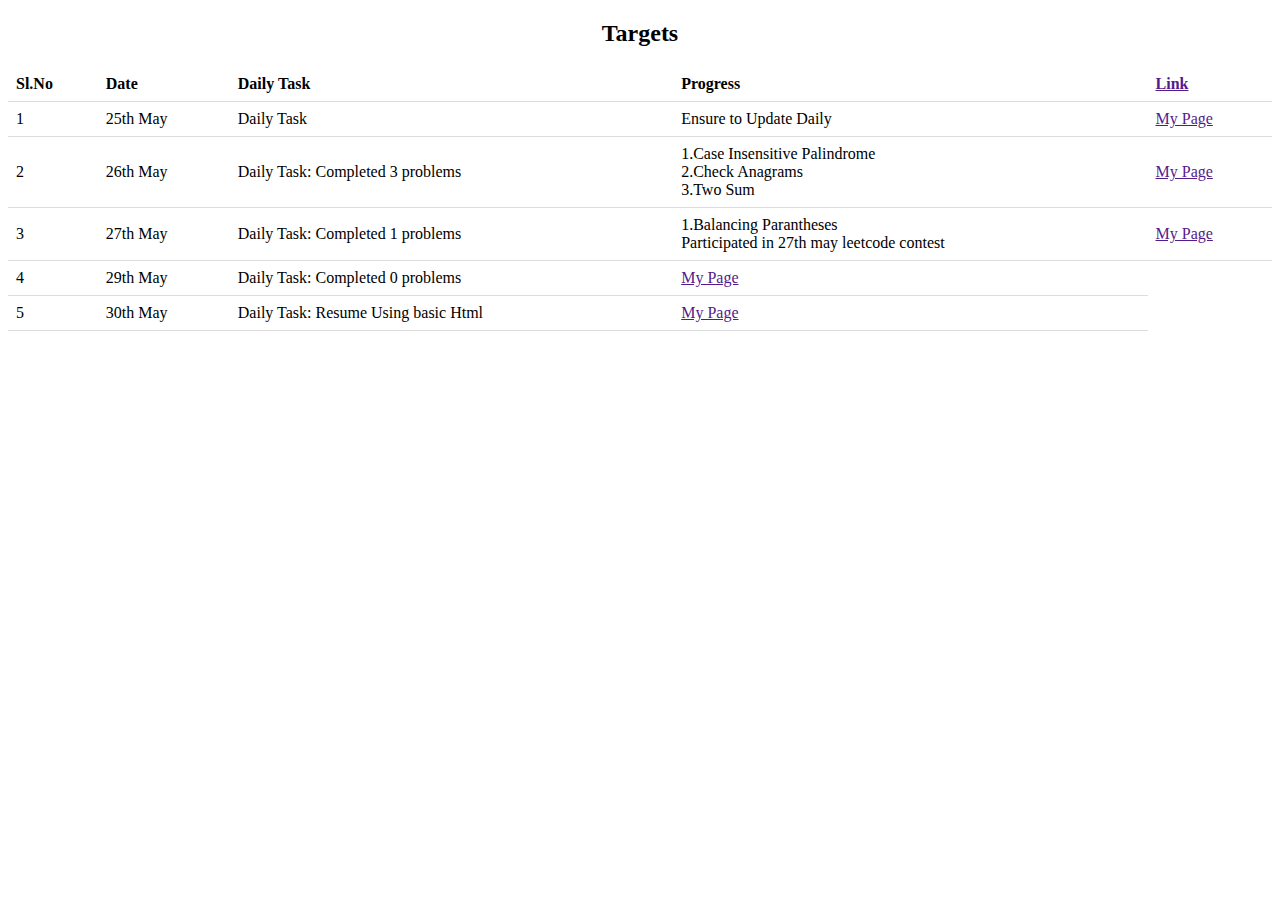
==== index.html @ 44a69c79 "h" ====
<!DOCTYPE html>
<html lang="en">
<head>
    <meta charset="UTF-8">
    <meta http-equiv="X-UA-Compatible" content="IE=edge">
    <meta name="viewport" content="width=device-width, initial-scale=1.0">
    <title>My Targets</title>
    <link rel="stylesheet" href="style.css">
    <style>
        h2 {text-align: center;}
        Heading
        </style>
</head>
<body>
    <h2>Targets </h2>
    <table>
        <thread>
             <tr  class="Heading">
                <th>Sl.No</th>
                <th>Date</t>
                <th>Daily Task</th>
                <th>Progress</th>
                <th>
                    <a href="">Link</a>
                </th>
            </tr>
            <tr  class="">
                <td>1</td>
                <td>25th May</td>
                <td>Daily Task</td>
                <td>Ensure to Update Daily</td>
                <td>
                    <a href="">My Page</a>
                </td>
            </tr>
           
             <tr class="">
                <td>2</td>
                <td>26th May</td>
                <td>Daily Task: Completed 3 problems</td>
                <td>1.Case Insensitive Palindrome
                    <br>
                    2.Check Anagrams
                    <br>
                    3.Two Sum
                </td>
                <td>
                    <a href="">My Page</a>
                </td>
            </tr>
             
            <tr class="">
                <td>3</td>
                <td>27th May</td>
                <td>Daily Task: Completed 1 problems</td>
                <td>1.Balancing Parantheses
                    <!-- <br>
                    2.Merge Two Sorted Lists
                    <br> -->
                    <br>
                    Participated in 27th may leetcode contest
                </td>
                <td>
                    <a href="">My Page</a>
                </td>
            </tr>
            <tr class="">
                <td>4</td>
                <td>29th May</td>
                <td>Daily Task: Completed 0 problems</td>
                <!-- <td>1.Balancing Parantheses
                    <br>
                    2.Merge Two Sorted Lists
                    <br>
                    Participated in 27th may leetcode contest -->
                
                </td>
                <td>
                    <a href="">My Page</a>
                </td>
            </tr>
        </tr>
        <tr class="">
            <td>5</td>
            <td>30th May</td>
            <td>Daily Task: Resume Using basic Html</td>
            <!-- <td>1.Balancing Parantheses
                <br>
                2.Merge Two Sorted Lists
                <br>
                Participated in 27th may leetcode contest -->
            </td>
            <td>
                <a href="">My Page</a>
            </td>
        </tr>
        </tbody>
    </table>
    <script src="/site.js"></script>
</body>
</html>
---- style.css ----
/* table, th, td {
    border: 1px solid black;
    border-radius: 10px;
  } */

  table {
    border-collapse: collapse;
    width: 100%;
  }
  
  th, td {
    padding: 8px;
    text-align: left;
    border-bottom: 1px solid #ddd;
  }
  
  tr:hover {background-color: coral;}
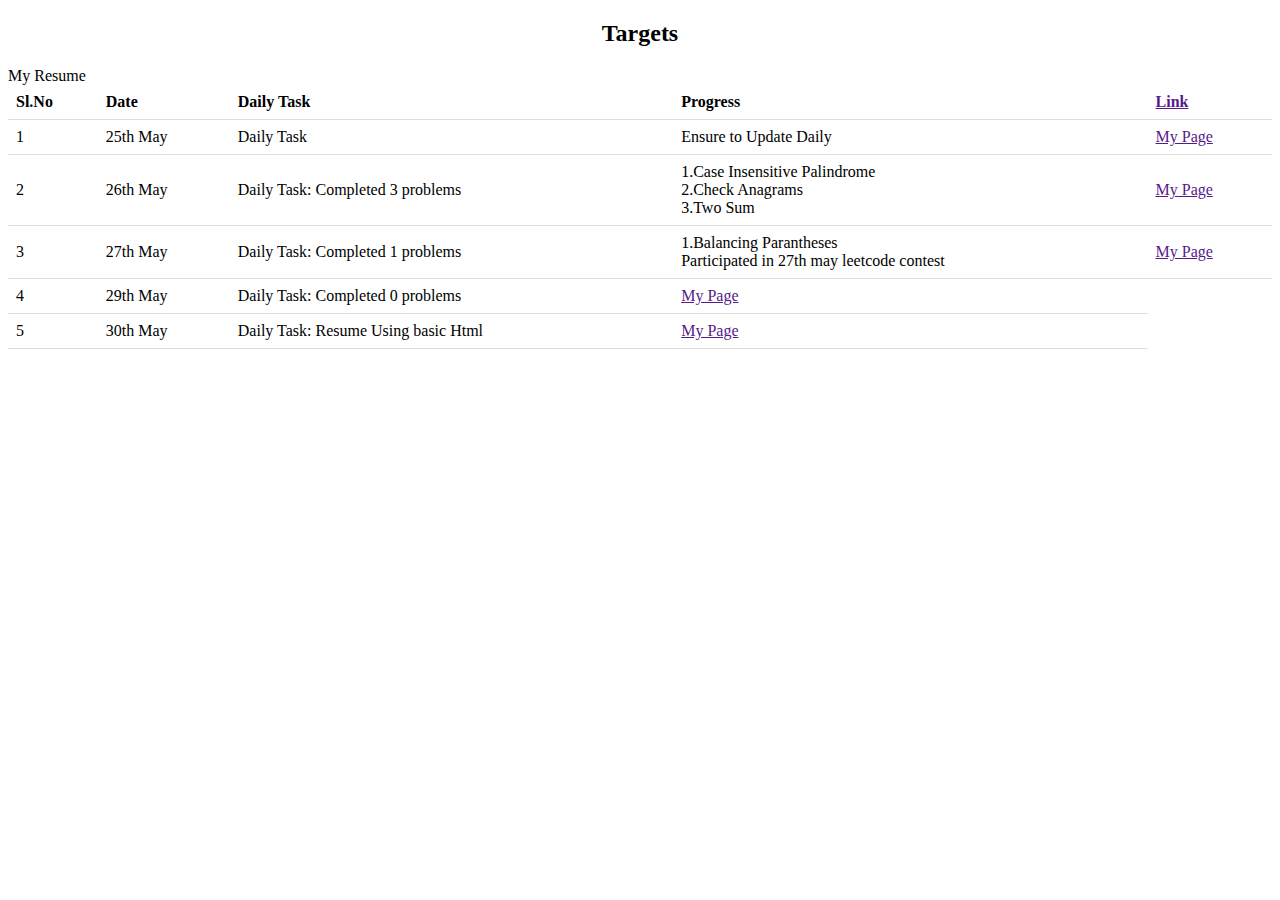
==== commit c8cba5a2: "r" ====
--- a/index.html
+++ b/index.html
@@ -84,11 +84,7 @@
             <td>5</td>
             <td>30th May</td>
             <td>Daily Task: Resume Using basic Html</td>
-            <!-- <td>1.Balancing Parantheses
-                <br>
-                2.Merge Two Sorted Lists
-                <br>
-                Participated in 27th may leetcode contest -->
+           My Resume
             </td>
             <td>
                 <a href="">My Page</a>
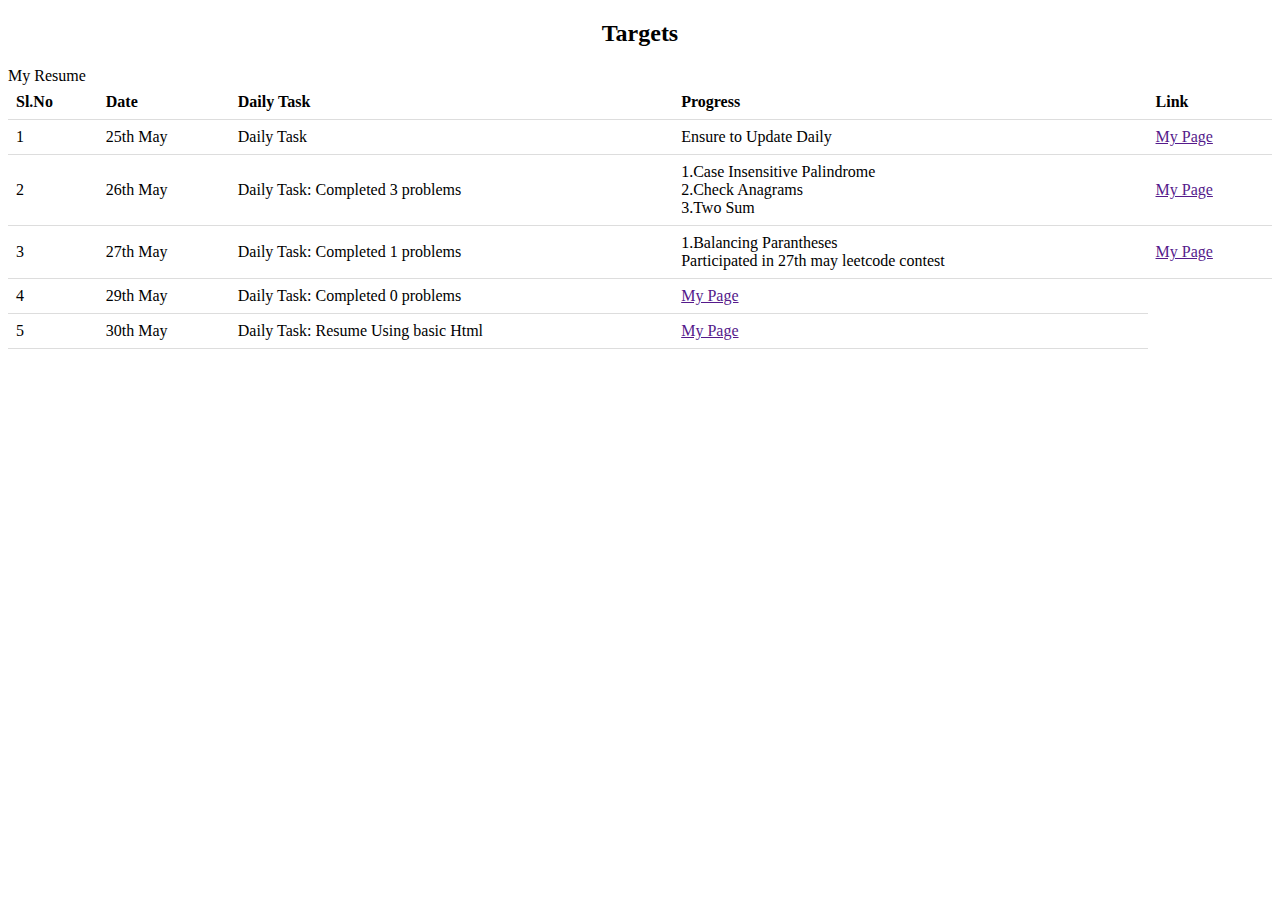
==== commit 1ccc3d7a: "L" ====
--- a/index.html
+++ b/index.html
@@ -21,7 +21,7 @@
                 <th>Daily Task</th>
                 <th>Progress</th>
                 <th>
-                    <a href="">Link</a>
+                    Link
                 </th>
             </tr>
             <tr  class="">
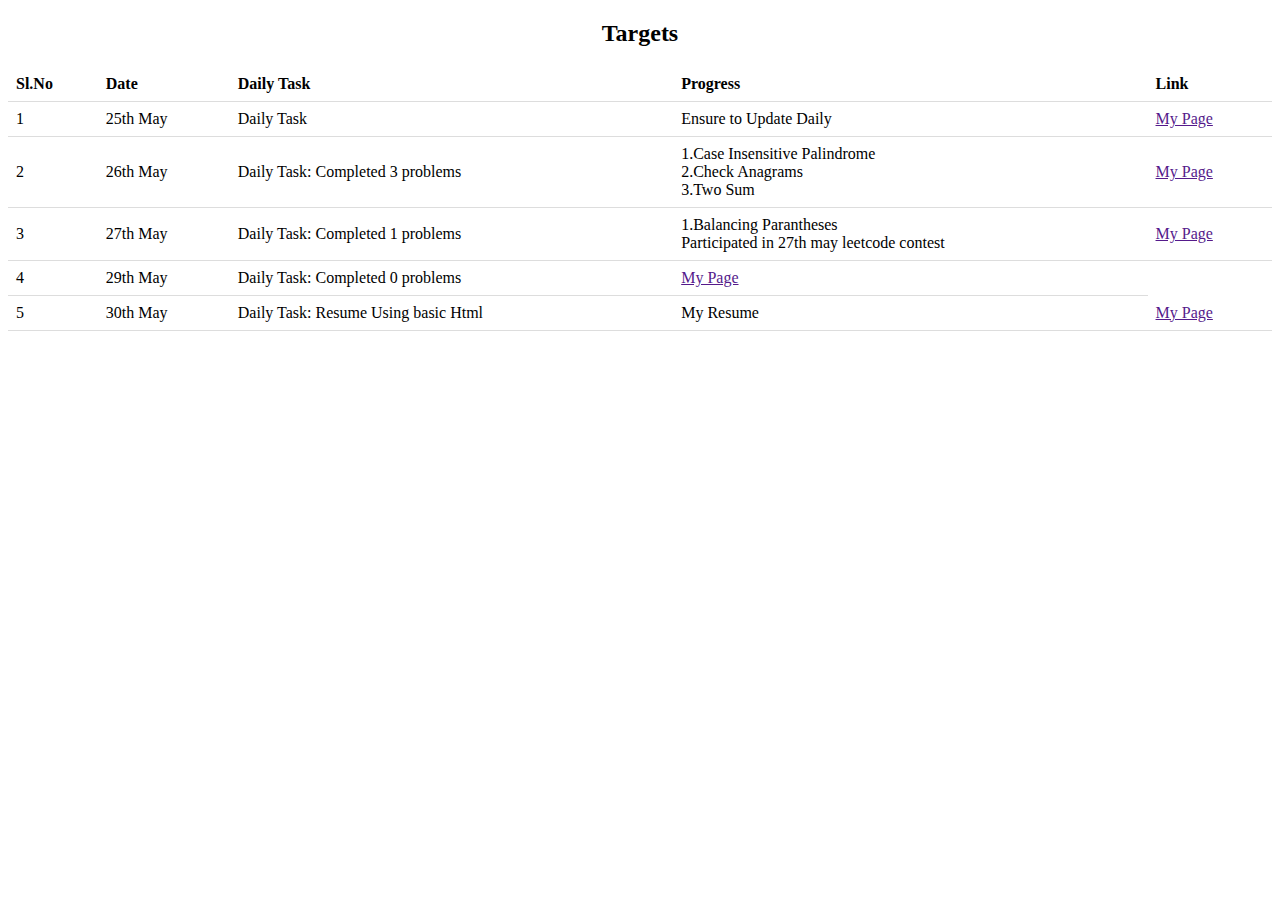
==== commit 00af4b2a: "Update index.htmlr" ====
--- a/index.html
+++ b/index.html
@@ -84,8 +84,8 @@
             <td>5</td>
             <td>30th May</td>
             <td>Daily Task: Resume Using basic Html</td>
-           My Resume
-            </td>
+          
+            <td> My Resume</td> 
             <td>
                 <a href="">My Page</a>
             </td>
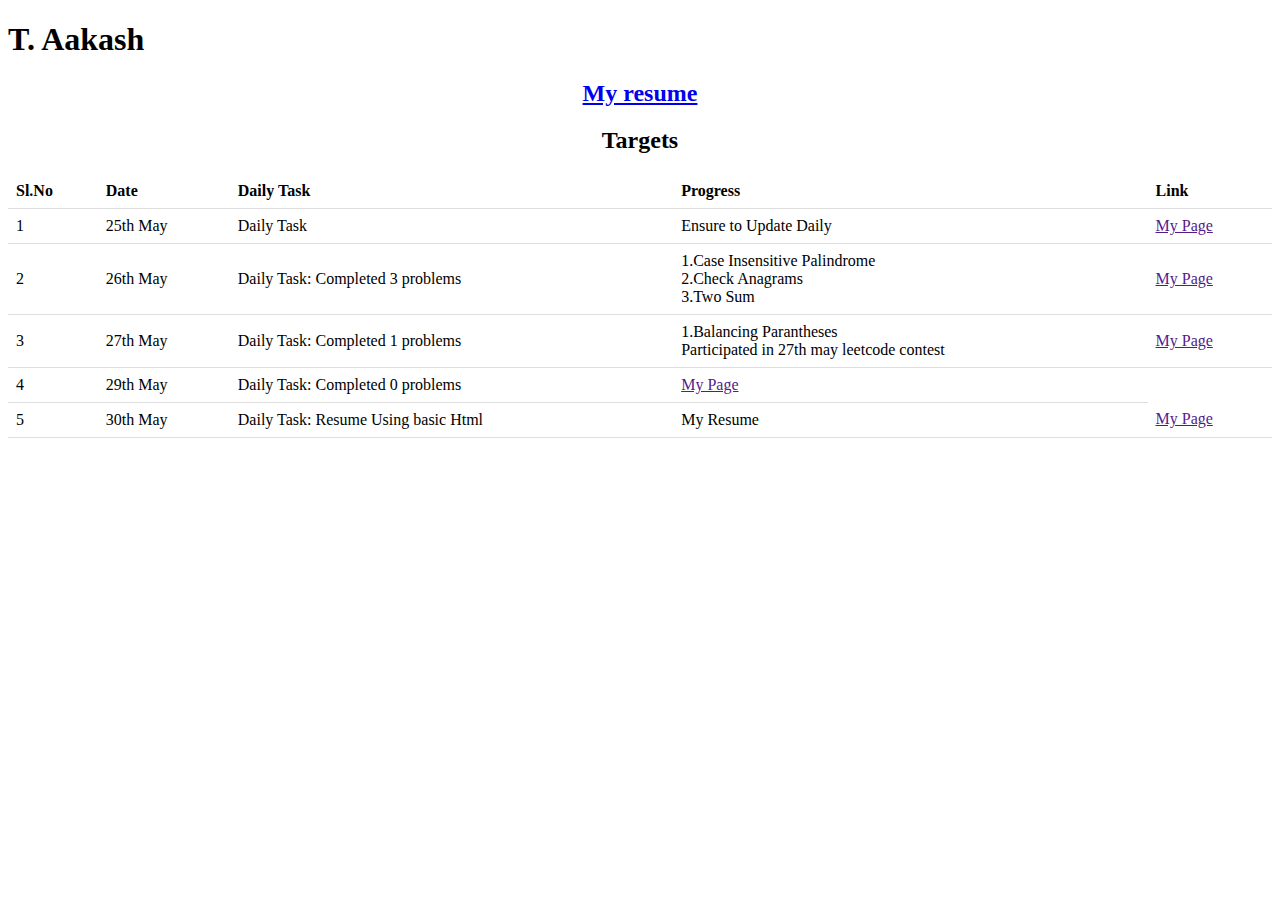
==== commit 756ab9fb: "added resume to my daily progress" ====
--- a/index.html
+++ b/index.html
@@ -12,6 +12,8 @@
         </style>
 </head>
 <body>
+    <h1> T. Aakash</h1>
+    <h2> <a href="resume.html">My resume</a></h2>
     <h2>Targets </h2>
     <table>
         <thread>
@@ -94,4 +96,4 @@
     </table>
     <script src="/site.js"></script>
 </body>
-</html>
+</html>--- a/style.css
+++ b/style.css
@@ -14,6 +14,6 @@
     border-bottom: 1px solid #ddd;
   }
   
-  tr:hover {background-color: coral;}
+  tr:hover {background-color: blue;}S
   
- + 
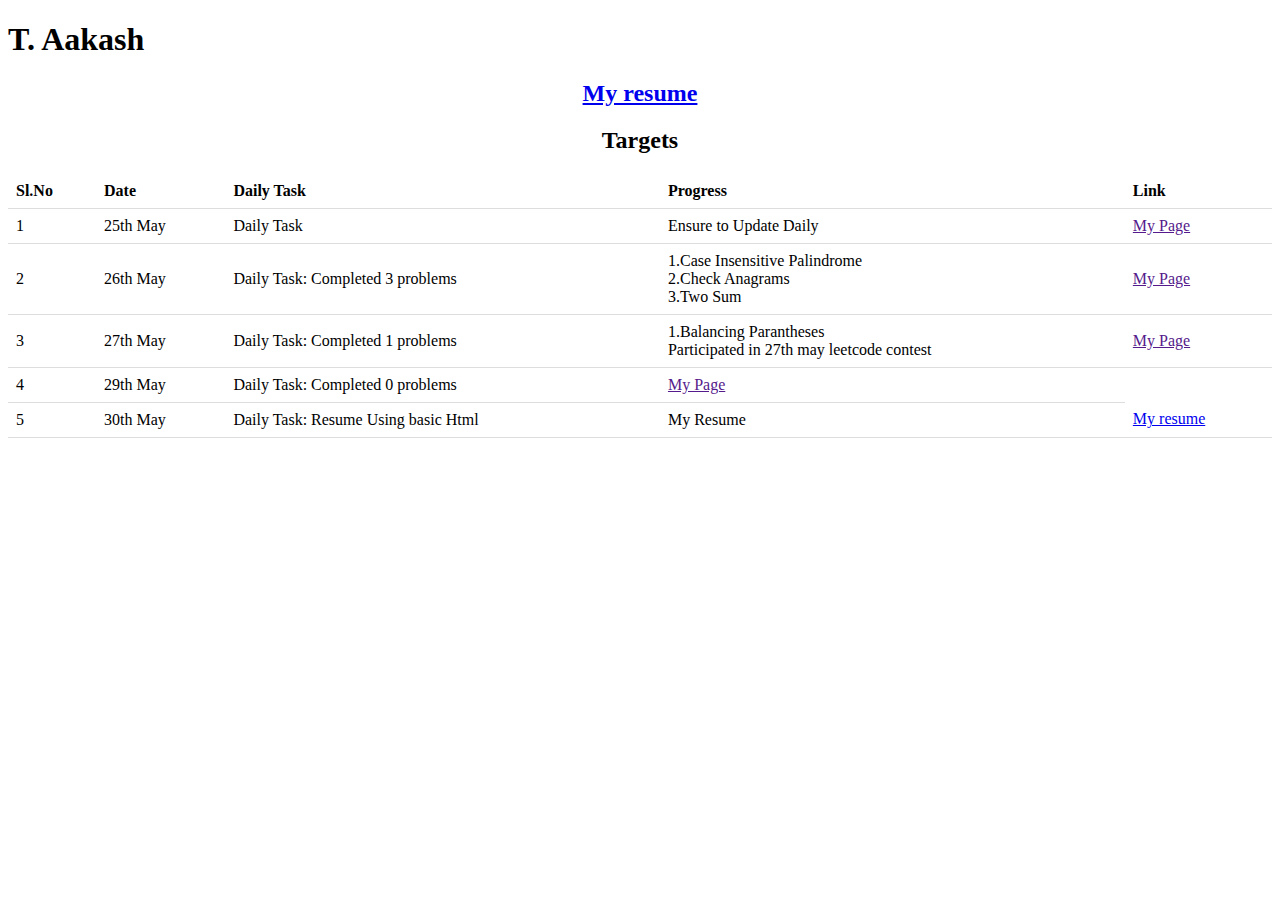
==== commit afd2dc1d: "Updated skill" ====
--- a/index.html
+++ b/index.html
@@ -89,7 +89,7 @@
           
             <td> My Resume</td> 
             <td>
-                <a href="">My Page</a>
+                <a href="resume.html">My resume</a>
             </td>
         </tr>
         </tbody>
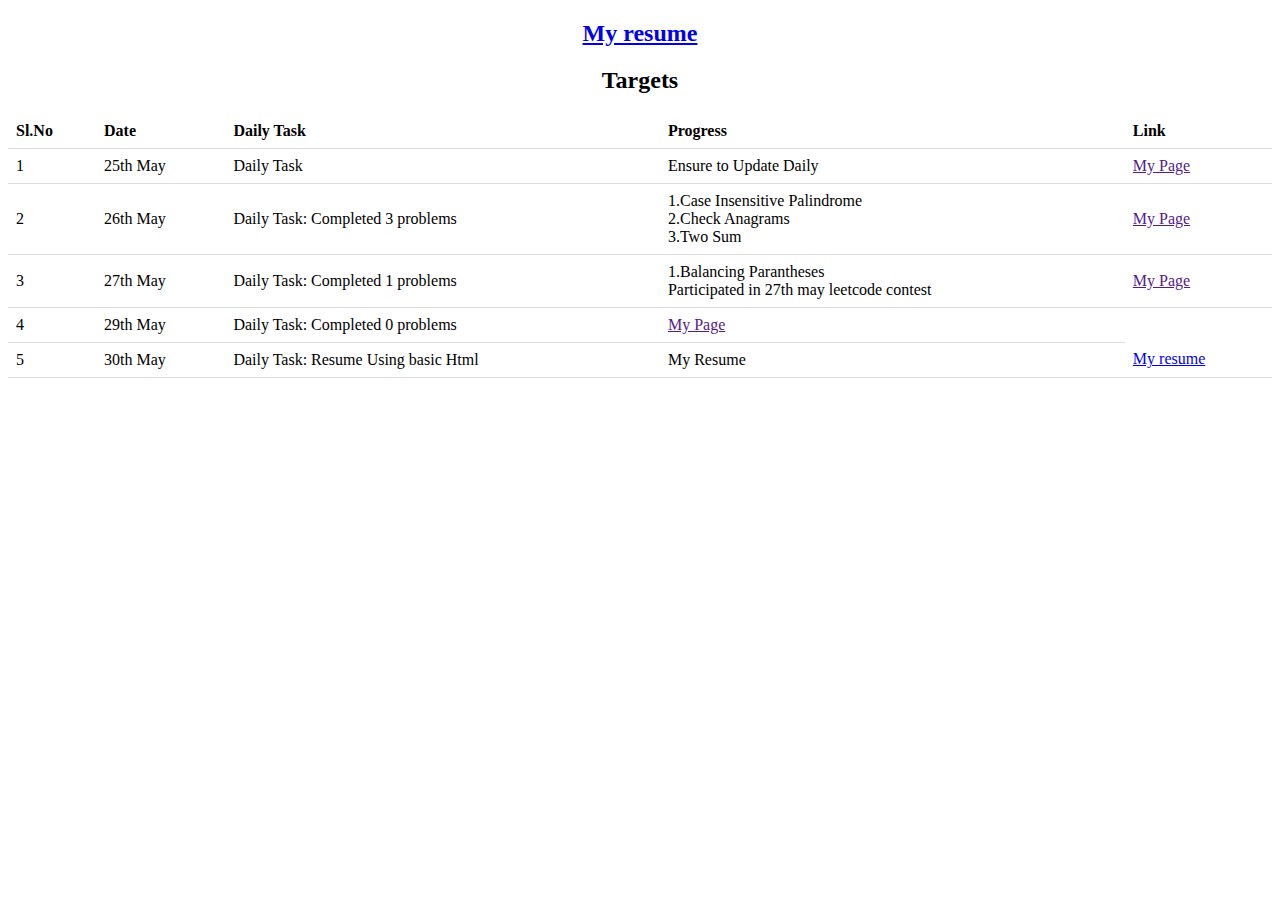
==== commit 303c8160: "index file upadted" ====
--- a/index.html
+++ b/index.html
@@ -12,7 +12,6 @@
         </style>
 </head>
 <body>
-    <h1> T. Aakash</h1>
     <h2> <a href="resume.html">My resume</a></h2>
     <h2>Targets </h2>
     <table>
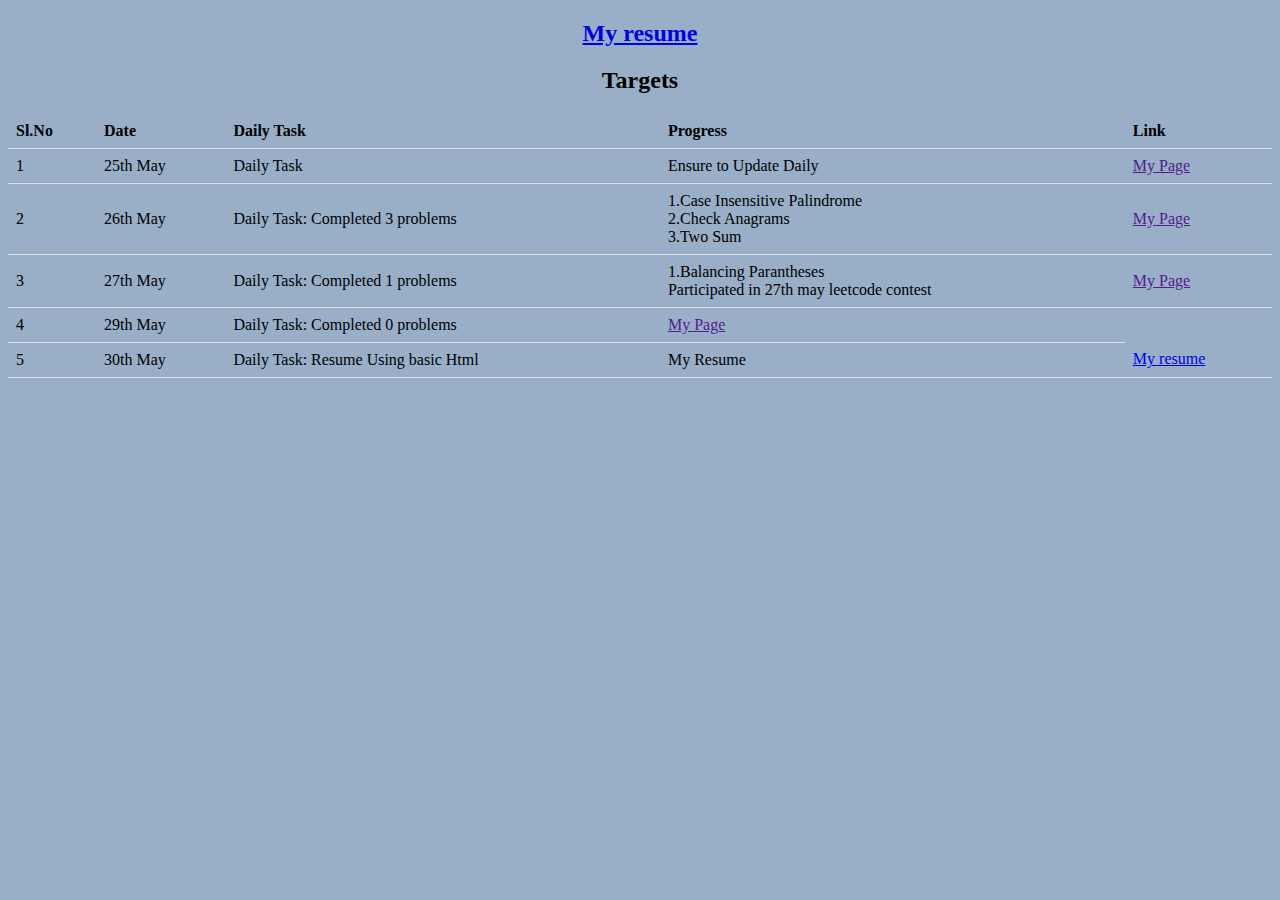
==== commit 02ec9e64: "update" ====
--- a/index.html
+++ b/index.html
@@ -11,7 +11,9 @@
         Heading
         </style>
 </head>
+<body style="background-color:#98AFC7;"></body>
 <body>
+
     <h2> <a href="resume.html">My resume</a></h2>
     <h2>Targets </h2>
     <table>
